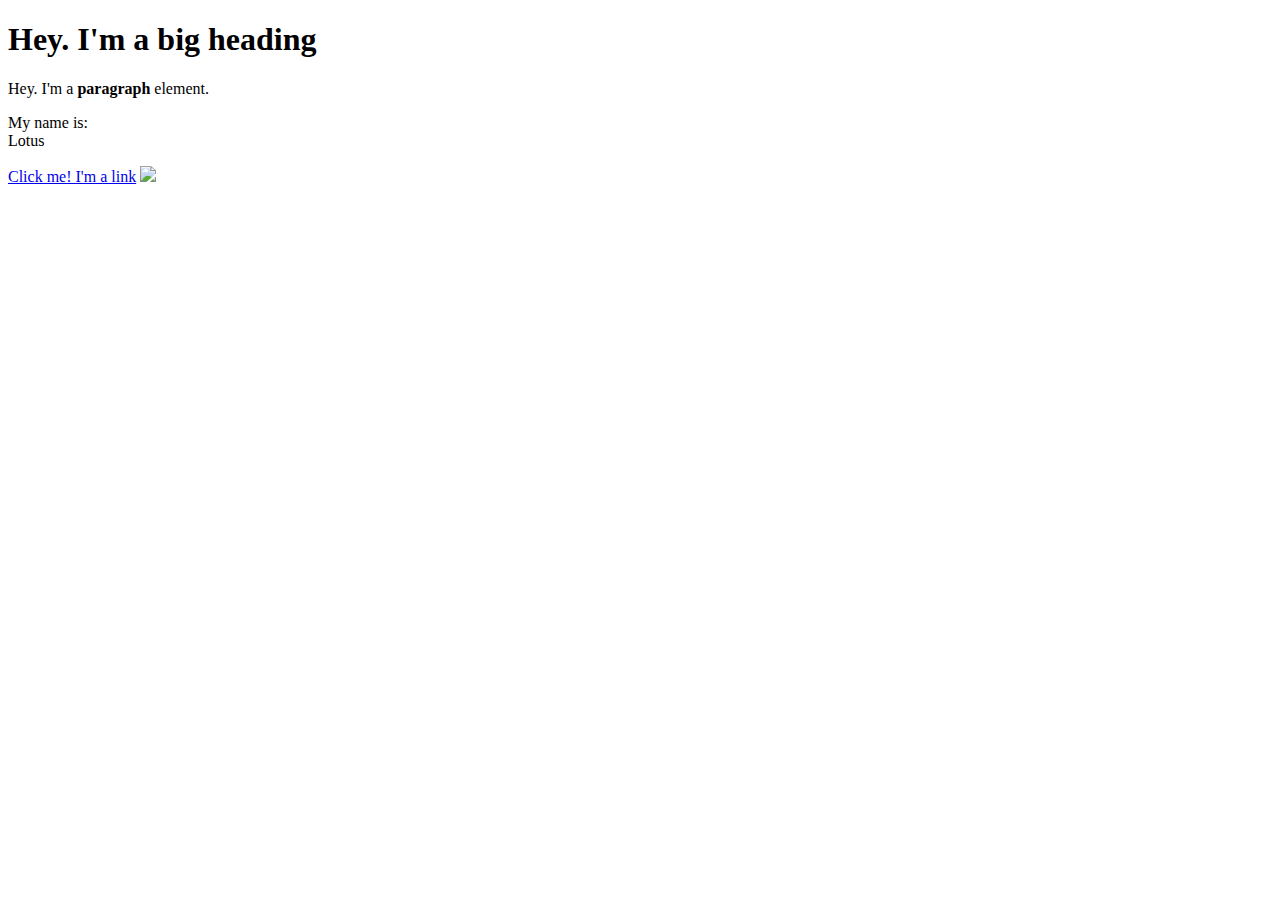
==== test.html @ 78c9fe0e "Added a  lotus image and a few more changes" ====
<!DOCTYPE html>
<html>
<head>
	<title>Test page</title>
</head>
<body>
	<h1>Hey. I'm a big heading</h1>
	<p>Hey. I'm a <b>paragraph</b> element. </p>
	<p>My name is: <br>
	Lotus</p>
	<a href="https://google.com" target="_blank" title="let's go to google" >Click me! I'm a link</a>
	<img src="https://as1.ftcdn.net/jpg/02/34/34/56/500_F_234345694_TfaOAzZR5bLcfTefeC9guvp4QHT3GyBZ.jpg">
<body/>
<html/>
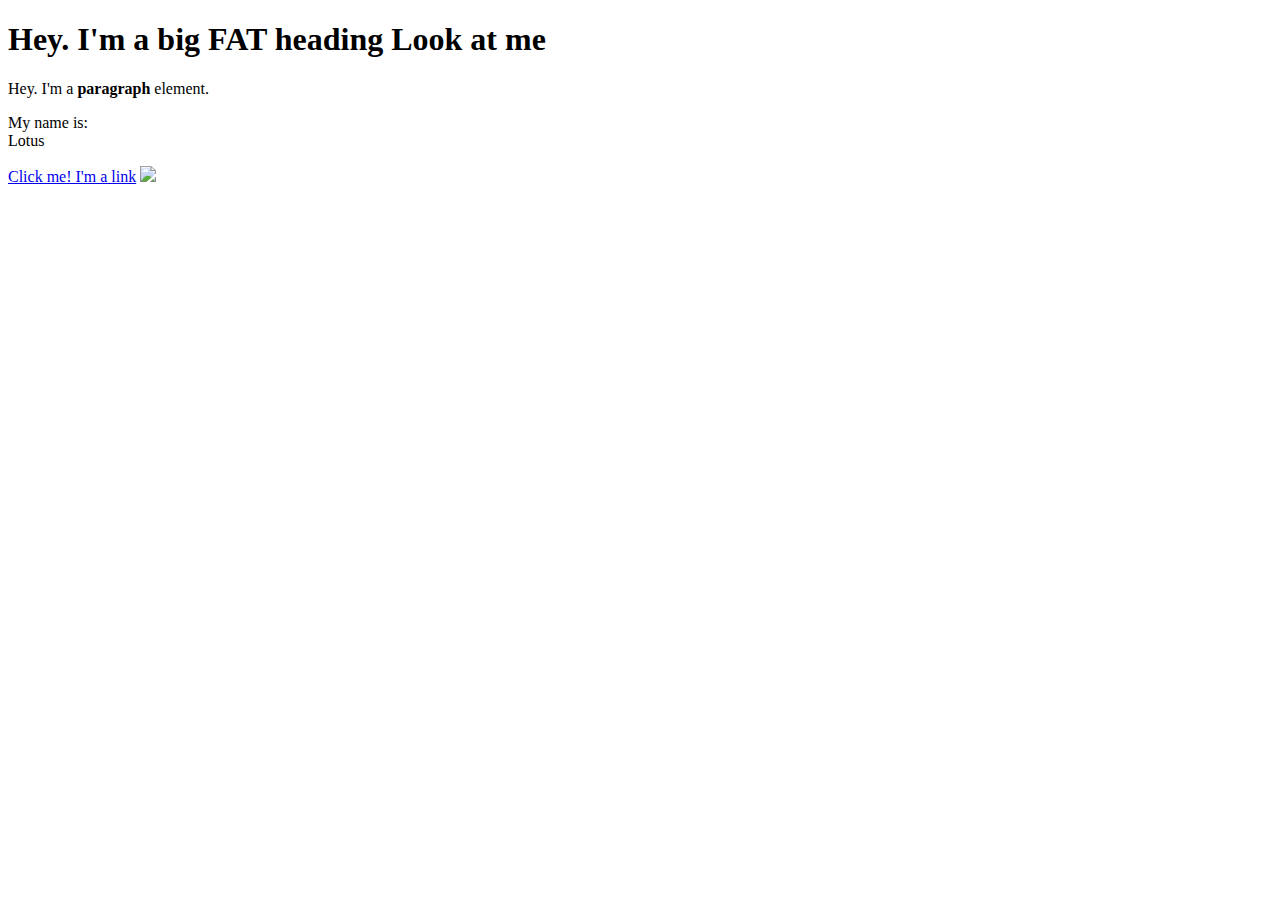
==== commit a19fe22d: "Changed heading too big 'fat'" ====
--- a/test.html
+++ b/test.html
@@ -4,7 +4,7 @@
 	<title>Test page</title>
 </head>
 <body>
-	<h1>Hey. I'm a big heading</h1>
+	<h1>Hey. I'm a big FAT heading Look at me</h1>
 	<p>Hey. I'm a <b>paragraph</b> element. </p>
 	<p>My name is: <br>
 	Lotus</p>
